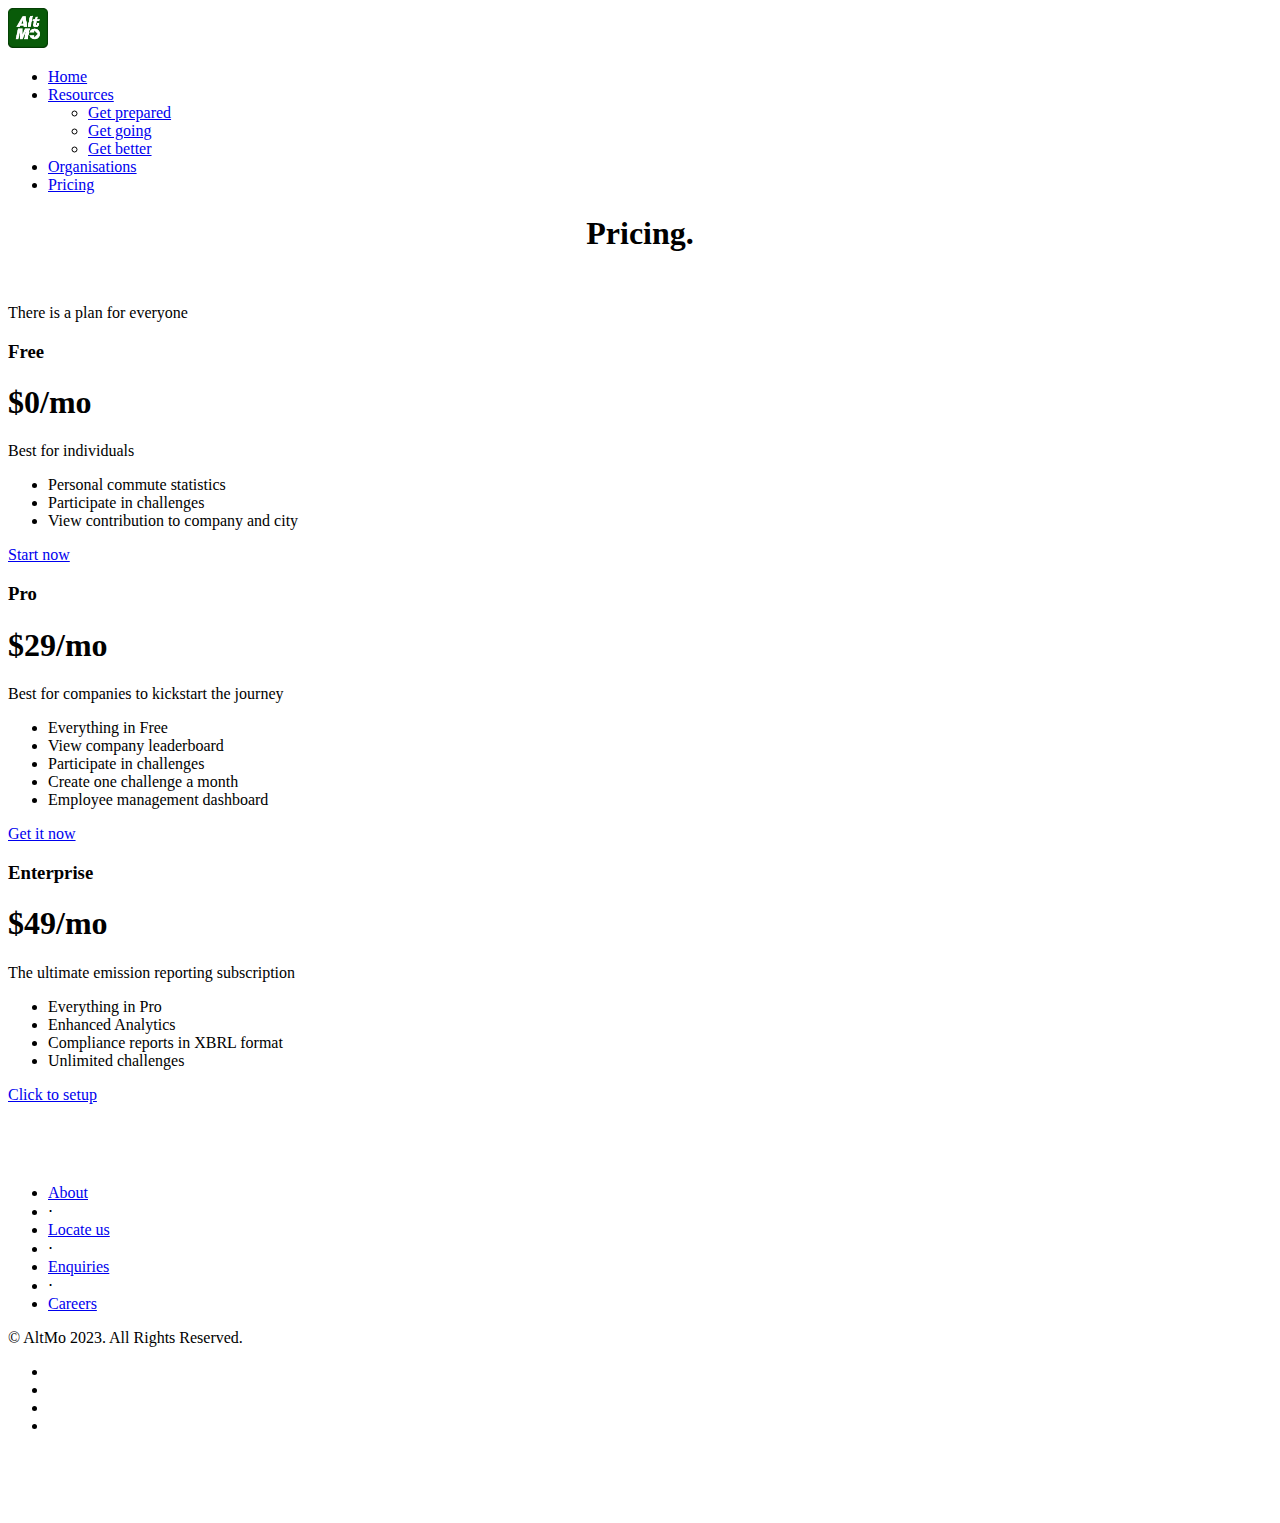
==== pricing.html @ df792970 "first checkin" ====
<!doctype html>
<html lang="en">
  <head>
    <meta charset="utf-8">
    <meta name="viewport" content="width=device-width, initial-scale=1">
    <title>AltMo - Sustainable action platform</title> 
    <link href="https://cdn.jsdelivr.net/npm/bootstrap@5.3.1/dist/css/bootstrap.min.css" rel="stylesheet" integrity="sha384-4bw+/aepP/YC94hEpVNVgiZdgIC5+VKNBQNGCHeKRQN+PtmoHDEXuppvnDJzQIu9" crossorigin="anonymous">
    <link href="custom-css/custom.css" rel="stylesheet">
    <link rel="stylesheet" href="https://cdnjs.cloudflare.com/ajax/libs/font-awesome/6.4.2/css/all.min.css" integrity="sha512-z3gLpd7yknf1YoNbCzqRKc4qyor8gaKU1qmn+CShxbuBusANI9QpRohGBreCFkKxLhei6S9CQXFEbbKuqLg0DA==" crossorigin="anonymous" referrerpolicy="no-referrer" />
  </head>
  <body>
    <nav class="navbar navbar-expand-lg fixed-top bg-body-tertiary">
      <div class="container">
        <a class="navbar-brand" href="#">
          <img src="images/AltMo-logo.png" alt="Bootstrap" width="40" height="40">
        </a>
        <div class="collapse navbar-collapse" id="navbarNavDropdown">
          <ul class="navbar-nav">
            <li class="nav-item">
              <a class="nav-link" href="index.html">Home</a>
            </li>
            <li class="nav-item dropdown">
              <a class="nav-link dropdown-toggle" href="#" role="button" data-bs-toggle="dropdown" aria-expanded="false">
                Resources
              </a>
              <ul class="dropdown-menu">
                <li><a class="dropdown-item" href="getprepared.html">Get prepared</a></li>
                <li><a class="dropdown-item" href="#">Get going</a></li>
                <li><a class="dropdown-item" href="#">Get better</a></li>
              </ul>
            </li>
            <li class="nav-item">
              <a class="nav-link" href="https://org.altmo.app">Organisations</a>
            </li>
            <li class="nav-item">
              <a class="nav-link active" aria-current="page" href="#">Pricing</a>
            </li>
          </ul>
        </div>
      </div>
    </nav>

    <div class="container">
        <div class="section pt-5">
        <h1 class="section-title mt-5">Pricing.</h1>
        <p class="lead text-center mb-5">There is a plan for everyone</p>
        <div class="row row-cols-1 row-cols-md-3 g-4 justify-content-center">
          <div class="col-md-3">
           <div class="card text-center h-100">
            <div class="card-header"><h3>Free</h3></div>
            <div class="card-body">
              <h1 class="card-title">$0/mo</h1>
              <p class="lead text-muted">Best for individuals</p>
              <p class="card-text">
                <ul class="list-group list-group-flush">
                  <li class="list-group-item"><i class="fa-solid fa-check"></i> Personal commute statistics</li>
                  <li class="list-group-item"><i class="fa-solid fa-check"></i> Participate in challenges</li>
                  <li class="list-group-item"><i class="fa-solid fa-check"></i> View contribution to company and city</li>
                </ul>
              </p>
              <div class="card-footer bg-transparent border-0">
                <a href="#" class="btn btn-light border-dark">Start now</a>              
              </div>
            </div>
          </div>
        </div>
          <div class="col-md-3">
          <div class="card text-center h-100 border-dark">
            <div class="card-header bg-dark"><h3 class="text-light">Pro</h3></div>
            <div class="card-body">
              <h1 class="card-title">$29/mo</h1>
              <p class="lead text-muted">Best for companies to kickstart the journey</p>
              <p class="card-text">
                <ul class="list-group list-group-flush">
                  <li class="list-group-item"><i class="fa-solid fa-plus"></i> Everything in Free</li>
                  <li class="list-group-item"><i class="fa-solid fa-check"></i> View company leaderboard</li>
                  <li class="list-group-item"><i class="fa-solid fa-check"></i> Participate in challenges</li>
                  <li class="list-group-item"><i class="fa-solid fa-check"></i> Create one challenge a month</li>
                  <li class="list-group-item"><i class="fa-solid fa-check"></i> Employee management dashboard</li>
                </ul>                
              </p>
              <div class="card-footer bg-transparent border-0">
                <a href="#" class="btn btn-dark">Get it now</a>              
              </div>
            </div>
           </div>
         </div>
          <div class="col-md-3">
          <div class="card text-center h-100 border-primary">
            <div class="card-header bg-primary"><h3 class="text-white">Enterprise</h3></div>
            <div class="card-body">
              <h1 class="card-title">$49/mo</h1>
              <p class="lead text-muted">The ultimate emission reporting subscription</p>
              <p class="card-text">
                <ul class="list-group list-group-flush">
                  <li class="list-group-item"><i class="fa-solid fa-plus"></i> Everything in Pro</li>
                  <li class="list-group-item"><i class="fa-solid fa-check"></i> Enhanced Analytics</li>
                  <li class="list-group-item"><i class="fa-solid fa-check"></i> Compliance reports in XBRL format</li>
                  <li class="list-group-item"><i class="fa-solid fa-check"></i> Unlimited challenges</li>
                </ul>                
              </p>
              <div class="card-footer bg-transparent border-0">
                <a href="#" class="btn btn-primary">Click to setup</a>              
              </div>
            </div>
          </div>
        </div>
        </div>
      </div> <!-- section -->
    </div> <!-- container -->
    <!-- Footer -->
    <footer class="footer bg-light mt-3">
      <div class="container-fluid">
        <div class="row">
          <div class="col-lg-6 h-100 text-center text-lg-left my-auto">
            <ul class="list-inline mb-2">
              <li class="list-inline-item">
                <a href="#about" class="text-decoration-none">About</a>
              </li>
              <li class="list-inline-item">&sdot;</li>
              <li class="list-inline-item">
                <a href="#" class="text-decoration-none" data-bs-toggle="modal" data-bs-target="#myModal">Locate us</a>
              </li>
              <li class="list-inline-item">&sdot;</li>
              <li class="list-inline-item">
                <a href="mailto: contact@urbanmorph.com" class="text-decoration-none">Enquiries</a>
              </li>
              <li class="list-inline-item">&sdot;</li>
              <li class="list-inline-item">
                <a href="mailto: careers@urbanmorph.com" class="text-decoration-none">Careers</a>
              </li>
            </ul>
            <p class="text-muted small mb-4 mb-lg-0">&copy; AltMo 2023. All Rights Reserved.</p>
          </div>
          <div class="col-lg-6 h-100 text-center text-lg-right my-auto">
            <ul class="list-inline mb-0">
              <li class="list-inline-item">
                <a href="https://www.linkedin.com/company/urbanmorph/" target="_blank">
                  <i class="fab fa-linkedin fa-2x fa-fw"></i>
                </a>
              </li>
              <li class="list-inline-item mr-3">
                <a href="https://www.facebook.com/umorph" target="_blank">
                  <i class="fab fa-facebook fa-2x fa-fw"></i>
                </a>
              </li>
              <li class="list-inline-item mr-3">
                <a href="https://twitter.com/morphurbanspace/" target="_blank">
                  <i class="fab fa-twitter-square fa-2x fa-fw"></i>
                </a>
              </li>
              <li class="list-inline-item">
                <a href="https://www.instagram.com/urbanmorph/" target="_blank">
                  <i class="fab fa-instagram fa-2x fa-fw"></i>
                </a>
              </li>
            </ul>
          </div>
        </div>
      </div>
    </footer>

    
    <script src="https://cdn.jsdelivr.net/npm/bootstrap@5.3.1/dist/js/bootstrap.bundle.min.js" integrity="sha384-HwwvtgBNo3bZJJLYd8oVXjrBZt8cqVSpeBNS5n7C8IVInixGAoxmnlMuBnhbgrkm" crossorigin="anonymous"></script>
  </body>
</html>
---- custom-css/custom.css ----
section {
  padding: 60px 0;
  overflow: hidden;
}

.section-title {
  text-align: center;
  padding-bottom: 30px;
}

.section-title h2 {
  font-size: 32px;
  font-weight: bold;
  text-transform: uppercase;
  margin-bottom: 20px;
  padding-bottom: 20px;
  position: relative;
  color: #45505b;
}

.section-title h2::before {
  content: '';
  position: absolute;
  display: block;
  width: 120px;
  height: 1px;
  background: #ddd;
  bottom: 1px;
  left: calc(50% - 60px);
}

.section-title h2::after {
  content: '';
  position: absolute;
  display: block;
  width: 40px;
  height: 3px;
  background: #0563bb;
  bottom: 0;
  left: calc(50% - 20px);
}

.section-title p {
  margin-bottom: 0;
}

footer.footer {
  padding-top: 4rem;
  padding-bottom: 4rem;
}

.bottomright {
  position: absolute;
  bottom: 8px;
  right: 16px;
  font-size: 10px;
}
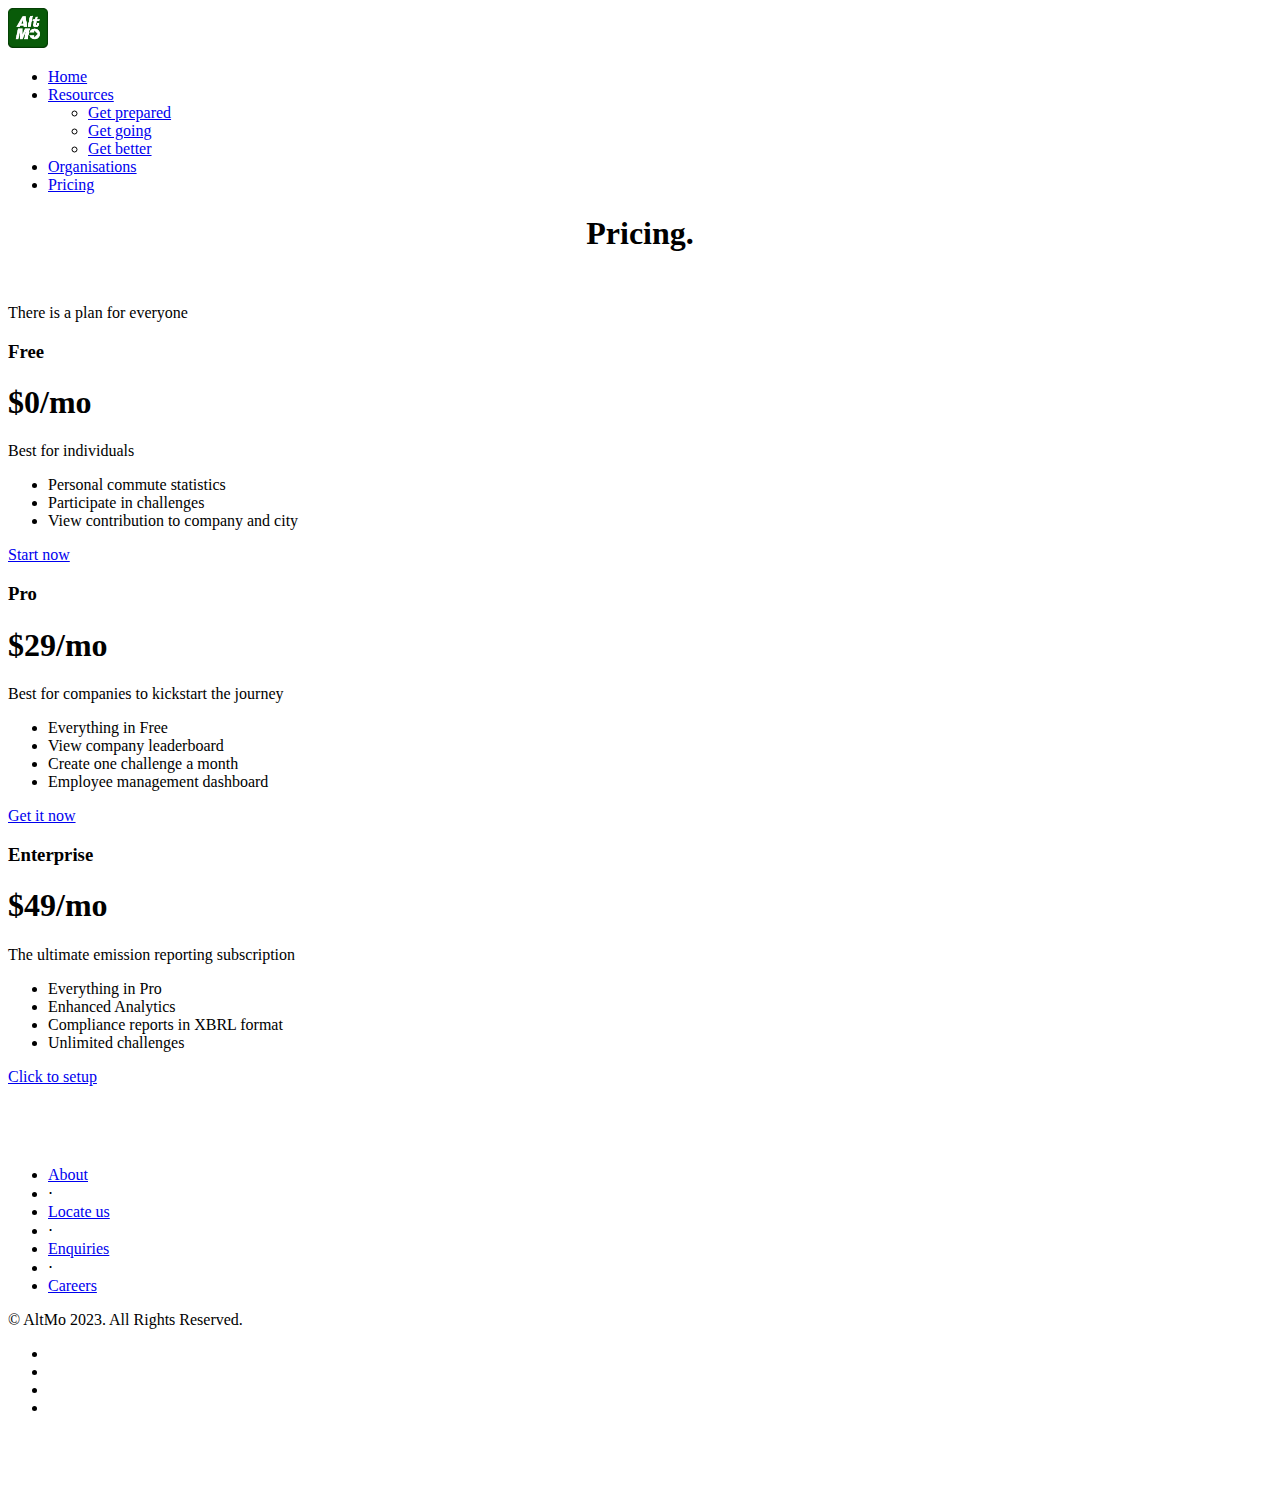
==== commit 2c3787ff: "Update pricing.html" ====
--- a/pricing.html
+++ b/pricing.html
@@ -74,7 +74,6 @@
                 <ul class="list-group list-group-flush">
                   <li class="list-group-item"><i class="fa-solid fa-plus"></i> Everything in Free</li>
                   <li class="list-group-item"><i class="fa-solid fa-check"></i> View company leaderboard</li>
-                  <li class="list-group-item"><i class="fa-solid fa-check"></i> Participate in challenges</li>
                   <li class="list-group-item"><i class="fa-solid fa-check"></i> Create one challenge a month</li>
                   <li class="list-group-item"><i class="fa-solid fa-check"></i> Employee management dashboard</li>
                 </ul>                
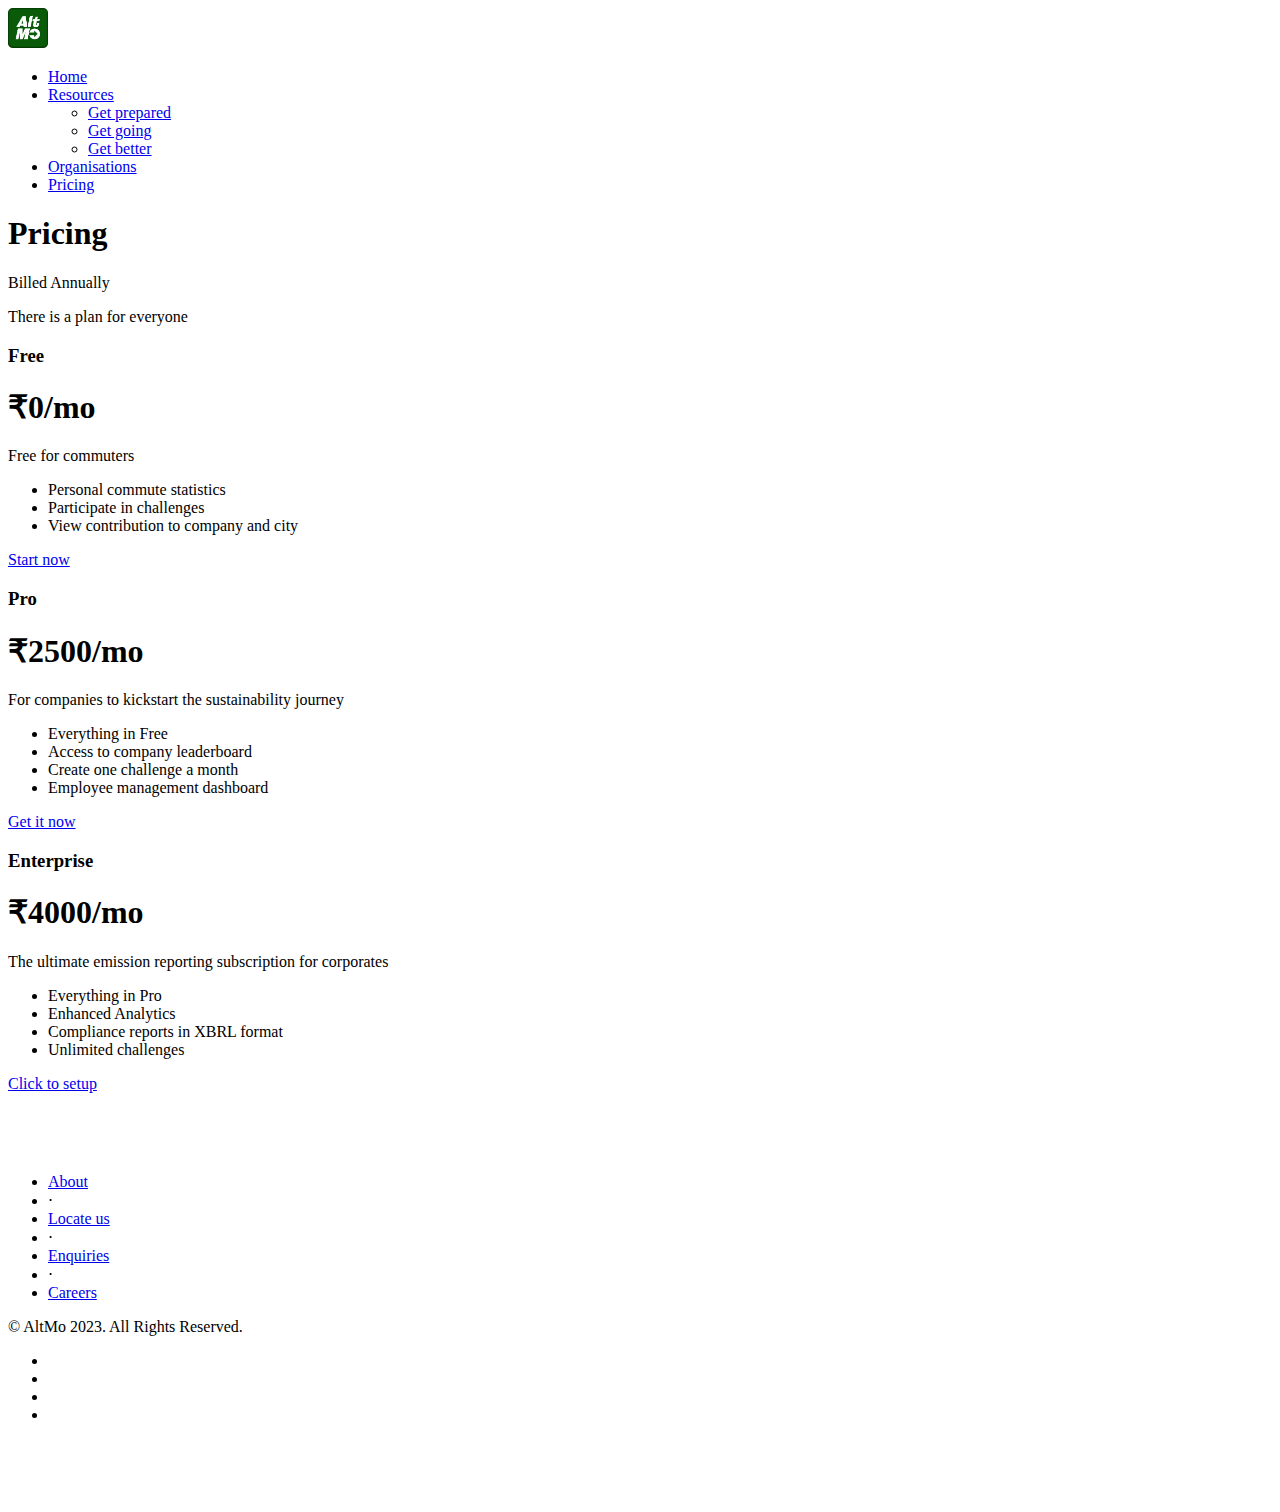
==== commit aaa21027: "Update pricing.html" ====
--- a/pricing.html
+++ b/pricing.html
@@ -42,15 +42,18 @@
 
     <div class="container">
         <div class="section pt-5">
-        <h1 class="section-title mt-5">Pricing.</h1>
-        <p class="lead text-center mb-5">There is a plan for everyone</p>
+          <div class="mx-auto text-center my-5">
+            <h1 class="">Pricing</h1>
+            <span class="badge mb-3 text-bg-light">Billed Annually</span>
+            <p class="lead text-center">There is a plan for everyone</p>
+          </div>
         <div class="row row-cols-1 row-cols-md-3 g-4 justify-content-center">
           <div class="col-md-3">
            <div class="card text-center h-100">
             <div class="card-header"><h3>Free</h3></div>
             <div class="card-body">
-              <h1 class="card-title">$0/mo</h1>
-              <p class="lead text-muted">Best for individuals</p>
+              <h1 class="card-title">₹0/mo</h1>
+              <p class="lead text-muted">Free for commuters</p>
               <p class="card-text">
                 <ul class="list-group list-group-flush">
                   <li class="list-group-item"><i class="fa-solid fa-check"></i> Personal commute statistics</li>
@@ -68,12 +71,12 @@
           <div class="card text-center h-100 border-dark">
             <div class="card-header bg-dark"><h3 class="text-light">Pro</h3></div>
             <div class="card-body">
-              <h1 class="card-title">$29/mo</h1>
-              <p class="lead text-muted">Best for companies to kickstart the journey</p>
+              <h1 class="card-title">₹2500/mo</h1>
+              <p class="lead text-muted">For companies to kickstart the sustainability journey</p>
               <p class="card-text">
                 <ul class="list-group list-group-flush">
                   <li class="list-group-item"><i class="fa-solid fa-plus"></i> Everything in Free</li>
-                  <li class="list-group-item"><i class="fa-solid fa-check"></i> View company leaderboard</li>
+                  <li class="list-group-item"><i class="fa-solid fa-check"></i> Access to company leaderboard</li>
                   <li class="list-group-item"><i class="fa-solid fa-check"></i> Create one challenge a month</li>
                   <li class="list-group-item"><i class="fa-solid fa-check"></i> Employee management dashboard</li>
                 </ul>                
@@ -88,8 +91,8 @@
           <div class="card text-center h-100 border-primary">
             <div class="card-header bg-primary"><h3 class="text-white">Enterprise</h3></div>
             <div class="card-body">
-              <h1 class="card-title">$49/mo</h1>
-              <p class="lead text-muted">The ultimate emission reporting subscription</p>
+              <h1 class="card-title">₹4000/mo</h1>
+              <p class="lead text-muted">The ultimate emission reporting subscription for corporates</p>
               <p class="card-text">
                 <ul class="list-group list-group-flush">
                   <li class="list-group-item"><i class="fa-solid fa-plus"></i> Everything in Pro</li>
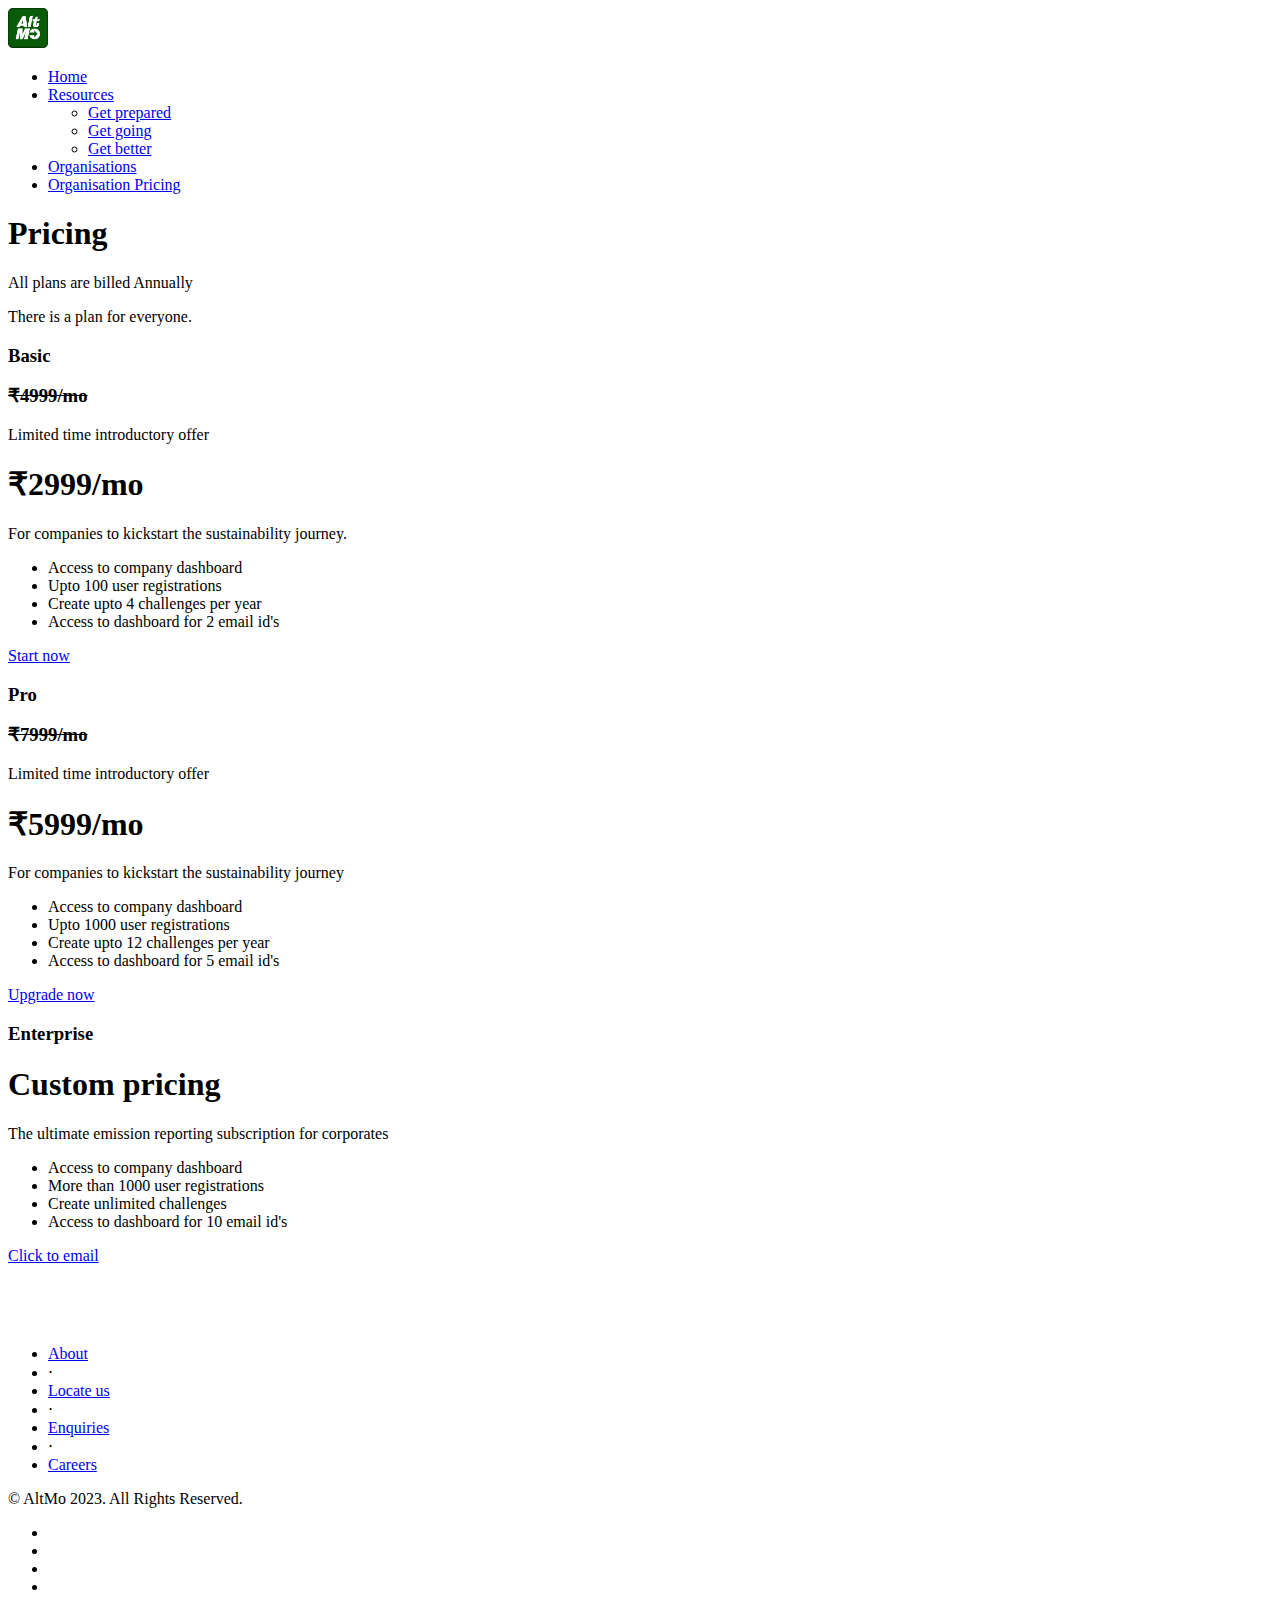
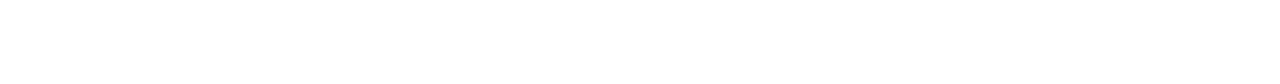
==== commit 4b6a245d: "pricing page" ====
--- a/pricing.html
+++ b/pricing.html
@@ -33,7 +33,7 @@
               <a class="nav-link" href="https://org.altmo.app">Organisations</a>
             </li>
             <li class="nav-item">
-              <a class="nav-link active" aria-current="page" href="#">Pricing</a>
+              <a class="nav-link active" aria-current="page" href="#">Organisation Pricing</a>
             </li>
           </ul>
         </div>
@@ -44,21 +44,23 @@
         <div class="section pt-5">
           <div class="mx-auto text-center my-5">
             <h1 class="">Pricing</h1>
-            <span class="badge mb-3 text-bg-light">Billed Annually</span>
-            <p class="lead text-center">There is a plan for everyone</p>
+            <span class="badge mb-3 text-bg-light">All plans are billed Annually</span>
+            <p class="lead text-center">There is a plan for everyone.</p>
           </div>
         <div class="row row-cols-1 row-cols-md-3 g-4 justify-content-center">
           <div class="col-md-3">
            <div class="card text-center h-100">
-            <div class="card-header"><h3>Free</h3></div>
+            <div class="card-header"><h3>Basic</h3></div>
             <div class="card-body">
-              <h1 class="card-title">₹0/mo</h1>
-              <p class="lead text-muted">Free for commuters</p>
+              <h3 class="card-title"><del class="text-muted">₹4999/mo</del></h3> <span class="badge mb-3 text-bg-primary">Limited time introductory offer</span>
+              <h1 class="card-title">₹2999/mo</h1>
+              <p class="lead text-muted">For companies to kickstart the sustainability journey.</p>
               <p class="card-text">
                 <ul class="list-group list-group-flush">
-                  <li class="list-group-item"><i class="fa-solid fa-check"></i> Personal commute statistics</li>
-                  <li class="list-group-item"><i class="fa-solid fa-check"></i> Participate in challenges</li>
-                  <li class="list-group-item"><i class="fa-solid fa-check"></i> View contribution to company and city</li>
+                  <li class="list-group-item"><i class="fa-solid fa-check"></i> Access to company dashboard</li>
+                  <li class="list-group-item"><i class="fa-solid fa-check"></i> Upto 100 user registrations</li>
+                  <li class="list-group-item"><i class="fa-solid fa-check"></i> Create upto 4 challenges per year</li>
+                  <li class="list-group-item"><i class="fa-solid fa-check"></i> Access to dashboard for 2 email id's</li>                  
                 </ul>
               </p>
               <div class="card-footer bg-transparent border-0">
@@ -71,18 +73,19 @@
           <div class="card text-center h-100 border-dark">
             <div class="card-header bg-dark"><h3 class="text-light">Pro</h3></div>
             <div class="card-body">
-              <h1 class="card-title">₹2500/mo</h1>
+              <h3 class="card-title"><del class="text-muted">₹7999/mo</del></h3> <span class="badge mb-3 text-bg-primary">Limited time introductory offer</span>
+              <h1 class="card-title">₹5999/mo</h1>
               <p class="lead text-muted">For companies to kickstart the sustainability journey</p>
               <p class="card-text">
                 <ul class="list-group list-group-flush">
-                  <li class="list-group-item"><i class="fa-solid fa-plus"></i> Everything in Free</li>
-                  <li class="list-group-item"><i class="fa-solid fa-check"></i> Access to company leaderboard</li>
-                  <li class="list-group-item"><i class="fa-solid fa-check"></i> Create one challenge a month</li>
-                  <li class="list-group-item"><i class="fa-solid fa-check"></i> Employee management dashboard</li>
+                  <li class="list-group-item"><i class="fa-solid fa-check"></i> Access to company dashboard</li>
+                  <li class="list-group-item"><i class="fa-solid fa-plus"></i> Upto 1000 user registrations</li>
+                  <li class="list-group-item"><i class="fa-solid fa-plus"></i> Create upto 12 challenges per year</li>
+                  <li class="list-group-item"><i class="fa-solid fa-plus"></i> Access to dashboard for 5 email id's</li>
                 </ul>                
               </p>
               <div class="card-footer bg-transparent border-0">
-                <a href="#" class="btn btn-dark">Get it now</a>              
+                <a href="#" class="btn btn-dark">Upgrade now</a>              
               </div>
             </div>
            </div>
@@ -91,18 +94,18 @@
           <div class="card text-center h-100 border-primary">
             <div class="card-header bg-primary"><h3 class="text-white">Enterprise</h3></div>
             <div class="card-body">
-              <h1 class="card-title">₹4000/mo</h1>
+              <h1 class="card-title">Custom pricing</h1>
               <p class="lead text-muted">The ultimate emission reporting subscription for corporates</p>
               <p class="card-text">
                 <ul class="list-group list-group-flush">
-                  <li class="list-group-item"><i class="fa-solid fa-plus"></i> Everything in Pro</li>
-                  <li class="list-group-item"><i class="fa-solid fa-check"></i> Enhanced Analytics</li>
-                  <li class="list-group-item"><i class="fa-solid fa-check"></i> Compliance reports in XBRL format</li>
-                  <li class="list-group-item"><i class="fa-solid fa-check"></i> Unlimited challenges</li>
+                  <li class="list-group-item"><i class="fa-solid fa-check"></i> Access to company dashboard</li>
+                  <li class="list-group-item"><i class="fa-solid fa-greater-than"></i> More than 1000 user registrations</li>
+                  <li class="list-group-item"><i class="fa-solid fa-plus"></i> Create unlimited challenges</li>
+                  <li class="list-group-item"><i class="fa-solid fa-plus"></i> Access to dashboard for 10 email id's</li>
                 </ul>                
               </p>
               <div class="card-footer bg-transparent border-0">
-                <a href="#" class="btn btn-primary">Click to setup</a>              
+                <a href="#" class="btn btn-primary">Click to email</a>              
               </div>
             </div>
           </div>
--- a/custom-css/custom.css
+++ b/custom-css/custom.css
@@ -54,4 +54,65 @@
   bottom: 8px;
   right: 16px;
   font-size: 10px;
-}+}
+
+header.masthead1 {
+  position: relative;
+  background-color: #343a40;
+  background: url("../images/pexels-flo-maderebner-623919.jpg") no-repeat center center;
+  background-size: cover;
+  padding-top: 6rem;
+  padding-bottom: 6rem;
+}
+
+header.masthead1 .overlay {
+  position: absolute;
+  background-color: #212529;
+  height: 100%;
+  width: 100%;
+  top: 0;
+  left: 0;
+  opacity: 0.0;
+}
+
+header.masthead1 h1 {
+  font-size: 2rem;
+}
+
+@media (min-width: 768px) {
+  header.masthead1 {
+    padding-top: 12rem;
+    padding-bottom: 12rem;
+  }
+  header.masthead1 h1 {
+    font-size: 3rem;
+  }
+}
+
+.bg-arrow-1 {
+  position: relative;
+  background-color: #343a40;
+  background: url("../images/arrow-1.png") no-repeat center center;
+  background-size: cover;
+  padding-top: 6rem;
+  padding-bottom: 6rem;
+}
+
+.bg-arrow-3 {
+  position: relative;
+  background-color: #343a40;
+  background: url("../images/arrows-3.png") no-repeat center center;
+  background-size: cover;
+  padding-top: 6rem;
+  padding-bottom: 6rem;
+}
+
+.bg-pic .overlay {
+  position: absolute;
+  background-color: #212529;
+  height: 100%;
+  width: 100%;
+  top: 0;
+  left: 0;
+  opacity: 0.5;
+}
